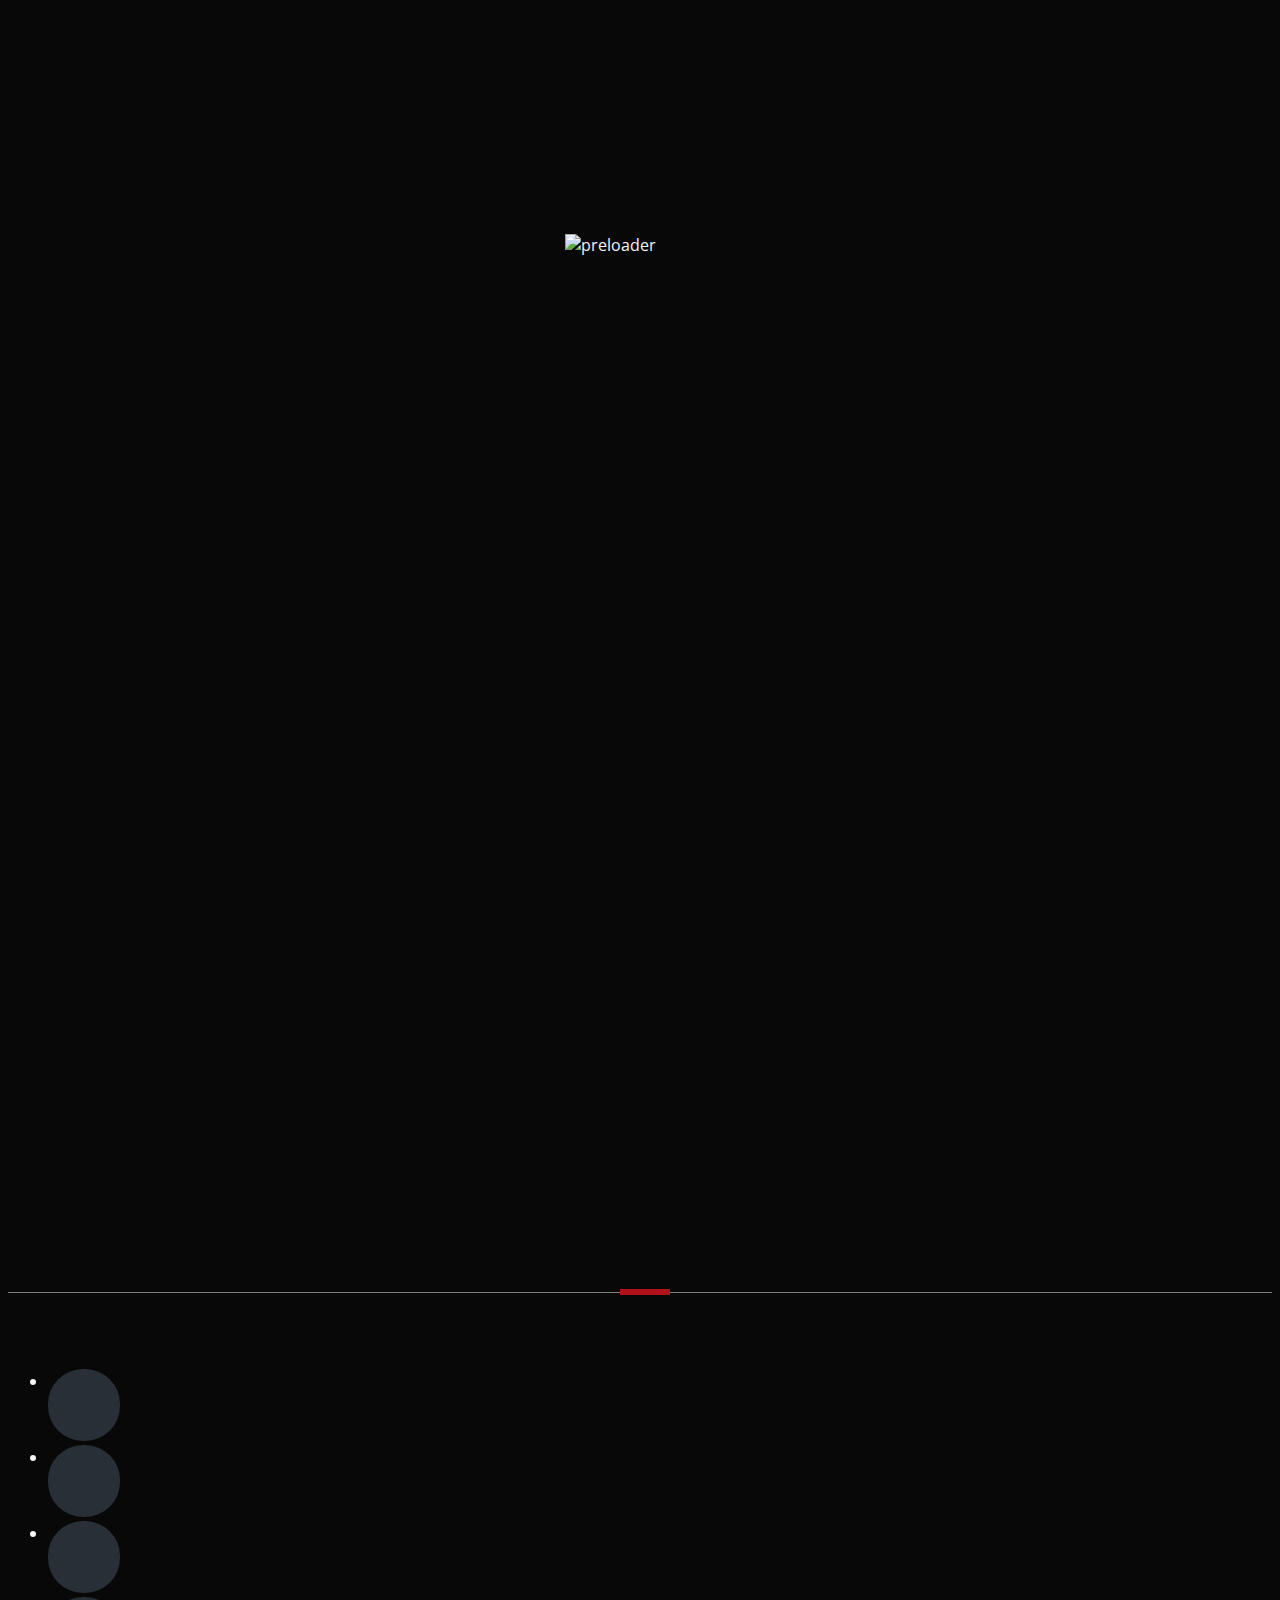
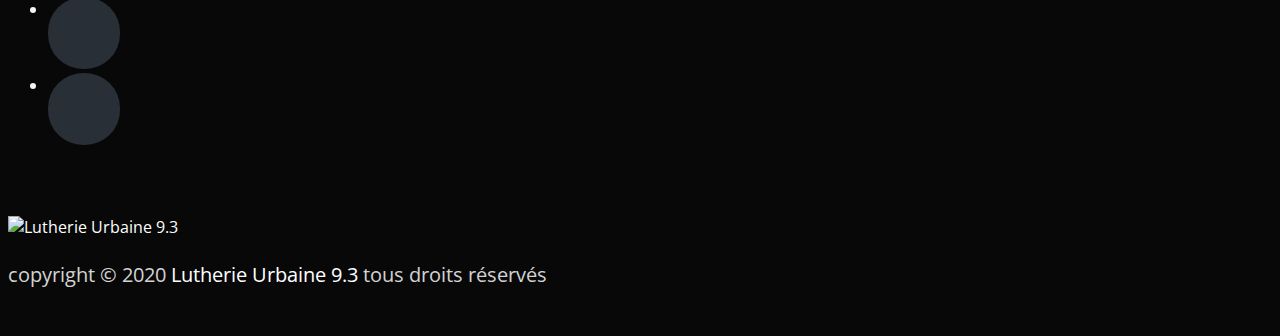
==== author/index.html @ 5d607bfd "Frist website push" ====
<!DOCTYPE html>
<html lang="fr-fr">
<head>
	<meta charset="utf-8">
	<title>Authors</title>

	<!-- mobile responsive meta -->
	<meta name="viewport" content="width=device-width, initial-scale=1, maximum-scale=1">
	<meta name="description"
		content="Responsive HTML5 Template">
	
	<meta name="author" content="AdrienTasic">
	<meta name="generator" content="Hugo 0.65.3" />

	<!-- plugins -->
	
	<link rel="stylesheet" href="plugins/bootstrap/bootstrap.min.css ">
	
	<link rel="stylesheet" href="plugins/themify-icons/themify-icons.css ">
	
	<link rel="stylesheet" href="plugins/magnific-popup/magnific-popup.css ">
	
	<link rel="stylesheet" href="plugins/slick/slick.css ">
	
	<link rel="stylesheet" href="https://fonts.googleapis.com/css?family=Lora%7cOpen&#43;Sans&amp;display=swap ">
	
	<link rel="stylesheet" href="plugins/wow/animate.css ">
	

	<!-- Main Stylesheet -->
	 
	<link rel="stylesheet" href="/css/style.css" media="screen">

	<!--Favicon-->
	<link rel="shortcut icon" href="images/logo/favicon.png " type="image/x-icon">
	<link rel="icon" href="images/logo/favicon.png " type="image/x-icon">

	

</head>

<body id="body" data-spy="scroll" data-target=".navbar" data-offset="55">
  <div id="content">
    
<!-- preloader start -->
<div class="preloader">
  
  <img class="preload-logo" src="images/logo/logo.png" alt="preloader">
  
</div>
<!-- preloader end -->




<section class="sticky-top navigation">
	<div class="container">
		<nav class="navbar navbar-expand-lg navbar-dark">
			<a class="navbar-brand p-0" href="/">
				 
				<img class="img-fluid" src="images/logo/logo-nav.png" alt="Lutherie Urbaine 9.3">
				Lutherie Urbaine 9.3
				
			</a>

			<button class="navbar-toggler rounded-0" type="button" data-toggle="collapse" data-target="#navigation">
				<span class="navbar-toggler-icon"></span>
			</button>

			<div class="collapse navbar-collapse" id="navigation">

				
				<ul class="navbar-nav ml-auto">
					<li class="nav-item"><a class="nav-link" href="#body">Accueil</a></li>
					

					
					<li class="nav-item"><a class="nav-link" href="/#about">À propos</a>
					</li>
					
					<li class="nav-item"><a class="nav-link" href="/#events">Événements</a>
					</li>
					
					<li class="nav-item"><a class="nav-link" href="/#artists">Artistes</a>
					</li>
					
					
				</ul>

				

				
				<select id="select-language" onchange="location = this.value;">
					
					
					
					
					
					
					
					
					<option id="fr" value="/author/" selected>Fr
					</option>
					
					
					
					
					
					
					
					
					
					
					
					
					
					<option id="en" value="/en/author/">En</option>
					
					
					
					
				</select>
				
			</div>
		</nav>
	</div>

	
</section>


<!-- Start Blog Section -->
<section id="blog" class="section">

</section>
<!-- /blog -->


  </div><!-- end Contact Area -->
<footer id="footer" class="footer-bg">
	<div class="container">
		<div class="row wow fadeInUp" data-wow-duration="500ms">
			<div class="col-xl-12">

				<!-- Footer Social Links -->
				<div class="social-icon">
					<ul class="list-inline">
						
						<li class="list-inline-item"><a href="#"><i class="ti-facebook"></i></a></li>
						
						<li class="list-inline-item"><a href="#"><i class="ti-twitter-alt"></i></a></li>
						
						<li class="list-inline-item"><a href="#"><i class="ti-youtube"></i></a></li>
						
						<li class="list-inline-item"><a href="#"><i class="ti-linkedin"></i></a></li>
						
						<li class="list-inline-item"><a href="#"><i class="ti-instagram"></i></a></li>
						
					</ul>
				</div>

				<!-- copyright -->
				<div class="copyright text-center">
					<a href="">
						<img src="images/logo/logo-nav.png" alt="Lutherie Urbaine 9.3" />
					</a>
					<br>
					<p>copyright © 2020 <a href="https://lutherieurbaine93.com">Lutherie Urbaine 9.3</a> tous droits réservés</p>
				</div>
			</div>
		</div>
	</div>
</footer>

<!-- /footer -->

<!-- Google Map API -->

<script src="https://maps.googleapis.com/maps/api/js?key=%20"></script>


<!-- JS Plugins -->

<script src="plugins/jquery/jquery.min.js"></script>

<script src="plugins/bootstrap/bootstrap.min.js"></script>

<script src="plugins/slick/slick.min.js"></script>

<script src="plugins/shuffle/shuffle.min.js"></script>

<script src="plugins/magnific-popup/jquery.magnific-popup.min.js"></script>

<script src="plugins/lazy-load/lozad.min.js"></script>

<script src="plugins/google-map/map.js"></script>

<script src="plugins/wow/wow.min.js"></script>


<!-- Main Script -->

<script src="/js/script.min.js"></script>

<!-- google analitycs -->
</body>

</html>
---- css/style.css ----
/*
Template Name: LU93 Responsive HTML5/CSS3 Music Association Template
Author: AdrienTasic
Author URI: www.tasticad.com
Description: LU93 Responsive HTML5/CSS3 Event Template
Version: 1.0
Tags: one-page, single-page, portfolio, custom-colors, post-formats, responsive, html5, css3
*/
/*=== MEDIA QUERY ===*/
html {
}

body {
	background-color: #080808; /* grey: E5E7E6 DAD6D6 B7B5B3; dark: 333745 */
	font-family: "Open sans", sans-serif;
	color: whitesmoke;
	-webkit-font-smoothing: antialiased;
}

h1,
h2,
h3,
h4,
h5,
h6 {
	font-family: "Lora", serif;
	font-weight: 700;
}

p {
	font-family: "Open sans", sans-serif;
	font-size: 1.25rem;
}

[scroll-behavior=smooth] {
	scroll-behavior: smooth;
}

pre {
	color: #afbac4;
}

/*=================================================================
	Basic Setup
==================================================================*/
::-moz-selection {
	/* Code for Firefox */
	color: #fff;
	background: #57cbcc;
}

::selection {
	color: #fff;
	background: #57cbcc;
}

hr {
	border-top: 1px solid rgba(255, 255, 255, .1);
}

figure {
	margin: 0;
}

a {
	color: #fff;
	transition: all .3s ease-in 0s;
}

iframe {
	border: 0;
}

a,
a:focus,
a:hover {
	text-decoration: none;
	outline: 0;
}

a:focus,
a:hover {
	color: #6CB670;
}

figure {
	margin: 0;
}

a {
	transition: all .2s ease-in 0s;
}

iframe {
	border: 0;
}

a,
a:focus,
a:hover {
	text-decoration: none;
	outline: 0;
}

a:focus,
a:hover {
	color: #B31119;
}

.kill-margin-bottom {
	margin-bottom: 0 !important;
}

.padding-0 {
	padding: 0 !important;
}

.section {
	height: 100vh;
	display: flex;
	justify-content: center;
	align-items: center;
	padding: 100px 0;
}

@media (max-width: 480px) {
	.section {
		padding: 50px 0;
	}
}

@media (max-width: 768px) {
	.section {
		padding: 80px 0;
	}
}

/*=================================================================
	General
==================================================================*/

.btn {
	background-color: transparent;
	color: #fff;
	padding: 10px 30px;
	border-radius: 0;
	transition: all .3s ease-in 0s;
}

.btn.active:focus,
.btn:active:focus {
	outline: 0;
}
.btn:focus {
	outline: 0;
	color: #ddd;
}

.btn-transparent {
	border: 1px solid #4e595f;
}

.btn-transparent:hover,
.btn-transparent:focus {
	background-color: #B31119;
	border: 1px solid transparent;
	color: #fff;
}

.btn.active:focus,
.btn:active:focus,
.btn:focus {
	outline: 0;
}

.bg-alt {
}

.title {
	padding-bottom: 60px;
}

.title h2 {
	text-transform: capitalize;
	font-weight: 700;
	font-size: 38px;
}
.title-alt h2 {
	text-transform: capitalize;
	font-weight: 700;
	font-size: 38px;
	color: #FCBF49;
}

.footer-bg {
}

.logo {
	margin-top: 10px;
	display: inline-block;
}

.single-page-header {
	background-image: url("../images/about/about-header.jpg");
	background-size: cover;
	padding: 140px 0 70px;
	text-align: center;
	color: #fff;
	position: relative;
}

.single-page-header:before {
	background: rgba(0, 0, 0, 0.5);
	position: absolute;
	content: '';
	top: 0;
	right: 0;
	left: 0;
	bottom: 0;
}

.border-lu93 {
  border-top: 2px solid grey;
  height: 1px;
  margin: 25px auto;
  position: relative;
  width: 50%;
}

.border-lu93:before {
  background-color: #fff;
  content: '';
  height: 6px;
  left: 50%;
  margin-left: -20px;
  position: absolute;
  top: -4px;
  width: 50px;
  background-color: #B31119;
}

/*=================================================================
	Intro section
==================================================================*/

.preloader {
	position: fixed;
	top: 0;
	left: 0;
	right: 0;
	bottom: 0;
	background-color: #080808;
	z-index: 9999;
	display: flex;
	align-items: center;
	justify-content: center;
}
.preloader .preload-logo {
	height: 150px;
	width: 150px;
	margin-bottom: 17.6em;
}

.intro-area {
	background: no-repeat bottom center;
	background-size: cover;
	position: relative;
	height: 100vh;
	display: flex;
	justify-content: center;
	align-items: center;
}

.intro-area:before {
	content: '';
	background: rgba(0, 0, 0, 0.63);
	position: absolute;
	top: 0;
	right: 0;
	bottom: 0;
	left: 0;
}

.intro-area .block {
	text-align: center;
	z-index: 99;
}

.intro-area .block .intro-icon {
	display: inline-block;
	height: 150px;
	width: 150px;
	margin-bottom: 20px;
}
@media (max-width: 480px) {
	.intro-area .block .intro-icon {
		height: 120px;
		width: 120px;
	}
}

.intro-area .block h1 {
	font-size: 90px;
	color: whitesmoke;
	text-transform: capitalize;
	font-weight: 400;
	margin-bottom: 15px;
}
@media (max-width: 480px) {
	.intro-area .block h1 {
		font-size: 60px;
	}
}

.intro-area .block p {
	font-family: "Lora", serif;
	font-weight: 400;
	color: white; /* #B31119 */
	font-size: 30px;
	width: 70%;
	margin: 0 auto;
}

.intro-area .block .btn-transparent {
	margin-top: 40px;
	border-color: #fff;
	padding: 14px 50px;
	font-size: 18px;
	font-size: 16px;
	font-weight: bold;
	letter-spacing: 1px;
}
/* ---------- IF VIDEO --------------
.intro-area-video {
	height: 100vh;
	position: inherit !important;
	display: flex;
	justify-content: center;
	align-items: center;
}

.intro-area-video .block {
	color: #fff;
	text-align: center;
}

.intro-area-video .block h1 {
	font-size: 60px;
	font-weight: 700;
	margin-bottom: 20px;
}

.intro-area-video .block p {
	color: #fff;
	text-transform: uppercase;
	font-size: 12px;
	letter-spacing: 3px;
	margin-bottom: 20px;
}

.intro-area-video .block .btn-main {
	margin-top: 20px;
}
------------------------------------ */
/*=================================================================
	Navigation
==================================================================*/
.navigation {
	background-color: rgba(0, 0, 0, .63); /* grey: E5E7E6 DAD6D6 B7B5B3; dark: 333745; colo: B31119; */
	width: 100%;
	margin-bottom: 0;
	font-family: "Lora", serif;
	font-weight: 700;
	font-size: 1.2rem;
	border-bottom: 1px solid lightgray;
}

.navbar-dark .navbar-brand {
	/* font-weight: 400; */
	color: #B31119;
}
.navbar-dark .navbar-brand:hover {
	/* font-weight: 400; */
	color: whitesmoke;
}

.navbar-light .navbar-nav,
.navbar-light .navbar-nav .nav-link,
.navbar-light .navbar-nav .nav-link {
	color: rgba(179, 17, 25, .5);
}

.navbar-dark .navbar-nav .active>.nav-link,
.navbar-dark .navbar-nav .nav-link.active,
.navbar-dark .navbar-nav .nav-link.show,
.navbar-dark .navbar-nav .show>.nav-link {
	color: whitesmoke;
}

.navbar-toggler:focus {
	outline: 0;
}

#select-language {
	background: rgba(0, 0, 0, .5);
	font-family: "Open sans", sans-serif;
	font-size: .85em;
	color: #fff;
	margin-left: 5px;
	padding-left: 5px;
	border: 0;
}

/*=================================================================
	About section
==================================================================*/
#about {
	background: no-repeat bottom right;
	background-size: cover;
}
@media (max-width: 768px) {
	#about {
		background-position: right -75px bottom 0;
	}
}

@media (max-width: 480px) {
	#about {
		background-position: right -150px bottom 0;
	}
}

.about .block {
	background: rgba(0, 0, 0, 0.63);
	padding: 30px;
	border-bottom: 2px solid transparent;
	transition: .5s all;
	margin-bottom: 20px; /*
	border: 1px solid #B31119; */
}

.about .block .content p:nth-of-type(5){
	font-family: "Lora", serif;
	font-weight: 400;
	font-style: italic;
	font-size: 30px;
	color: #B31119;
}

/*=================================================================
	Events section
==================================================================*/
#events {	
	background: no-repeat bottom center;
	background-size: cover;
} /* not working:;
@media (max-width: 480px) {
	#events {
		background-position: right 100px top 2500px;
	}
}*/

.events-block {
	background: rgba(0, 0, 0, 0.63);
	padding: 30px;
	border-bottom: 2px solid transparent;
	transition: .5s all;
	margin: 10px 0 20px;
	border: 1px solid grey;
	cursor: pointer;
}
.events-block:hover {
	border: 1px solid #B31119;
}

.events-block p {
	text-align: left;
}
.events-block p:nth-of-type(1) {
	margin-top: 20px;
}
/*=================================================================
	Artists section
==================================================================*/
#artists {
	padding: 105px 0;
	position: relative;
}
#artists:before {
    content: '';
    background: rgba(0, 0, 0, 0.63);
    position: absolute;
    top: 0;
    right: 0;
    bottom: 0;
    left: 0;
}

.artists {
	margin-bottom: 10px;
	text-align: center;
}

.artist-photo {
	border: 1px solid grey;
  display: inline-block;
  height: 180px;
  width: 180px;
  border-radius: 100px;
	overflow: hidden;
	position: relative;
}

@media (max-width: 768px) {
	.artist-photo {
		text-align: center;
	}
}

.artist-photo:hover img {
	-webkit-transform: scale(1.2);
	transform: scale(1.2);
}

.artist-photo img {
	transition: all 0.4s ease 0s;
}

@media (max-width: 768px) {
	.artist-photo img {
		display: inline-block;
	}
}

.artist-meta {
	padding: 15px;
}

.artist-meta h4 {
	margin: 0 0 10px;
}

.artist-meta span {
	font-size: 12px;
}

.artist-meta p {
	margin-top: 10px;
}

/*=================================================================
	Footer section
==================================================================*/
#footer {
	position: relative;
	border-top: 1px solid grey;
}

#footer:before {
  background-color: #fff;
  content: '';
  height: 6px;
  left: 50%;
  margin-left: -20px;
  position: absolute;
  top: -4px;
  width: 50px;
  background-color: #B31119;
}

.social-icon {
	padding: 60px 0 35px;
}

.social-icon ul {
	text-align: center;
}

.social-icon ul li {
	margin-bottom: 4px;
}

.social-icon ul li a {
	background-color: #292F36;
	border: 1px solid transparent;
	display: block;
	height: 70px;
	width: 70px;
  border-radius: 35px;
	transition: all 400ms ease-out 0s;
}

.social-icon ul li a:hover {
	background: #B31119;
}

.social-icon ul li a:hover i {
	color: lightgray;
	opacity: 1;
}

.social-icon ul li a i {
	color: lightgray;
	display: inline-block;
	font-size: 32px;
	line-height: 70px;
	margin: 0;
	opacity: 0.5;
	transition: all 400ms ease-out 0s;
}

.copyright {
	padding: 20px 0;
	color: whitesmoke;
}

.copyright img {
	margin-bottom: 15px;
}

.copyright p {
	margin-top: 8px;
	color: lightgray;
}

#scrollUp {
	border: 1px solid #4e595f;
	bottom: 15px;
	color: #fff;
	display: none;
	padding: 8px 12px;
	position: fixed;
	right: 20px;
	z-index: 600;
}

#scrollUp:hover {
	background-color: #57cbcc;
	border: 1px solid #57cbcc;
}

/*=================================================================
	Twitter Feed
==================================================================*/

.twitter-bird span {
	border: 2px solid #6cb670;
	border-radius: 50px;
	color: #6cb670;
	display: inline-block;
	margin-bottom: 50px;
	height: 90px;
	width: 90px;
}

.twitter-bird span i {
	line-height: 90px;
}

.tweet {
	margin-bottom: 10px;
}

.tweet a {
	color: #6cb670;
}
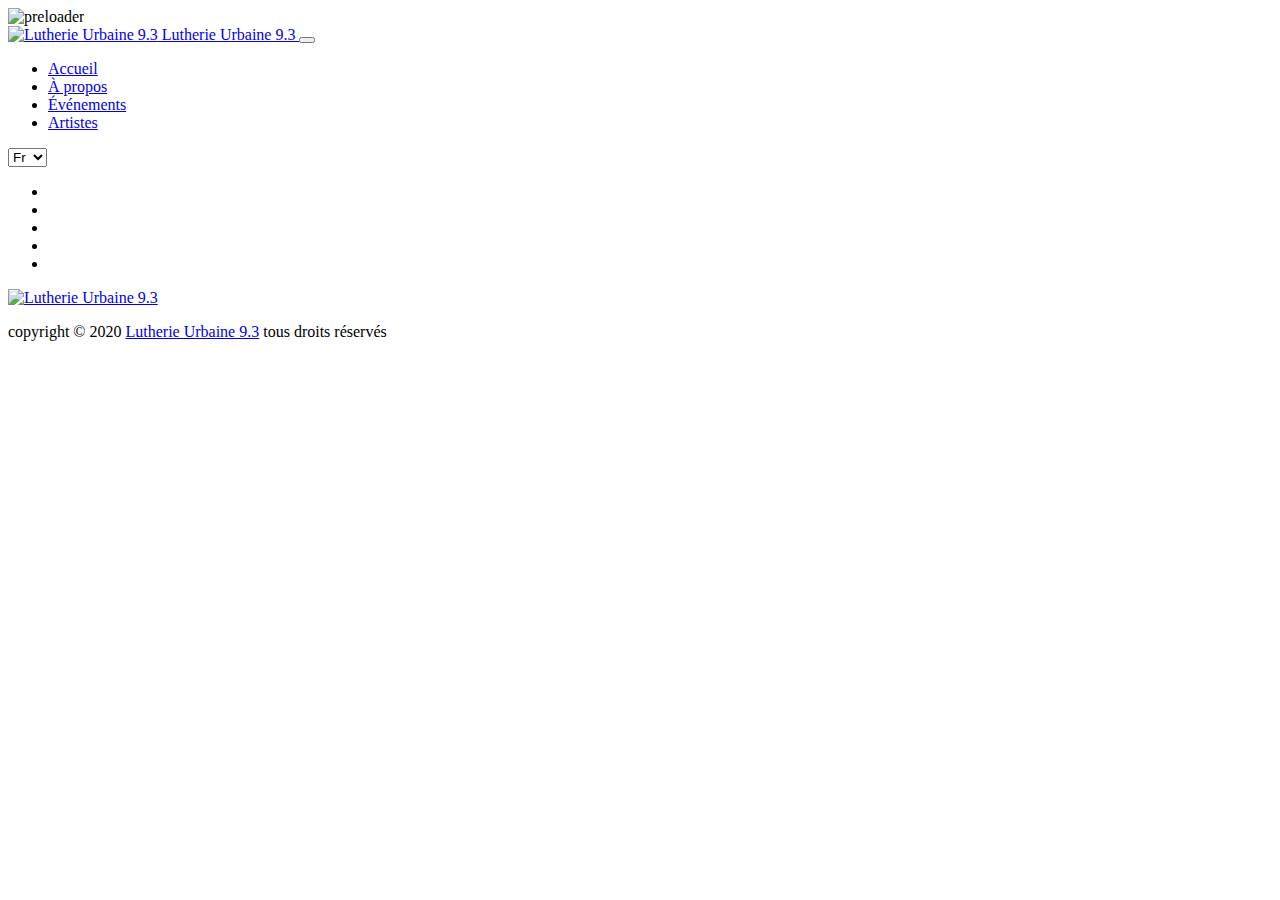
==== commit 40896f3c: "change baseURL in config.toml" ====
--- a/author/index.html
+++ b/author/index.html
@@ -14,26 +14,26 @@
 
 	<!-- plugins -->
 	
-	<link rel="stylesheet" href="plugins/bootstrap/bootstrap.min.css ">
-	
-	<link rel="stylesheet" href="plugins/themify-icons/themify-icons.css ">
-	
-	<link rel="stylesheet" href="plugins/magnific-popup/magnific-popup.css ">
-	
-	<link rel="stylesheet" href="plugins/slick/slick.css ">
+	<link rel="stylesheet" href="https://lutherieurbaine93.github.io/LU93_site/plugins/bootstrap/bootstrap.min.css ">
+	
+	<link rel="stylesheet" href="https://lutherieurbaine93.github.io/LU93_site/plugins/themify-icons/themify-icons.css ">
+	
+	<link rel="stylesheet" href="https://lutherieurbaine93.github.io/LU93_site/plugins/magnific-popup/magnific-popup.css ">
+	
+	<link rel="stylesheet" href="https://lutherieurbaine93.github.io/LU93_site/plugins/slick/slick.css ">
 	
 	<link rel="stylesheet" href="https://fonts.googleapis.com/css?family=Lora%7cOpen&#43;Sans&amp;display=swap ">
 	
-	<link rel="stylesheet" href="plugins/wow/animate.css ">
+	<link rel="stylesheet" href="https://lutherieurbaine93.github.io/LU93_site/plugins/wow/animate.css ">
 	
 
 	<!-- Main Stylesheet -->
 	 
-	<link rel="stylesheet" href="/css/style.css" media="screen">
+	<link rel="stylesheet" href="https://lutherieurbaine93.github.io/LU93_site/css/style.css" media="screen">
 
 	<!--Favicon-->
-	<link rel="shortcut icon" href="images/logo/favicon.png " type="image/x-icon">
-	<link rel="icon" href="images/logo/favicon.png " type="image/x-icon">
+	<link rel="shortcut icon" href="https://lutherieurbaine93.github.io/LU93_site/images/logo/favicon.png " type="image/x-icon">
+	<link rel="icon" href="https://lutherieurbaine93.github.io/LU93_site/images/logo/favicon.png " type="image/x-icon">
 
 	
 
@@ -45,7 +45,7 @@
 <!-- preloader start -->
 <div class="preloader">
   
-  <img class="preload-logo" src="images/logo/logo.png" alt="preloader">
+  <img class="preload-logo" src="https://lutherieurbaine93.github.io/LU93_site/images/logo/logo.png" alt="preloader">
   
 </div>
 <!-- preloader end -->
@@ -56,9 +56,9 @@
 <section class="sticky-top navigation">
 	<div class="container">
 		<nav class="navbar navbar-expand-lg navbar-dark">
-			<a class="navbar-brand p-0" href="/">
+			<a class="navbar-brand p-0" href="/LU93_site">
 				 
-				<img class="img-fluid" src="images/logo/logo-nav.png" alt="Lutherie Urbaine 9.3">
+				<img class="img-fluid" src="https://lutherieurbaine93.github.io/LU93_site/images/logo/logo-nav.png" alt="Lutherie Urbaine 9.3">
 				Lutherie Urbaine 9.3
 				
 			</a>
@@ -75,13 +75,13 @@
 					
 
 					
-					<li class="nav-item"><a class="nav-link" href="/#about">À propos</a>
+					<li class="nav-item"><a class="nav-link" href="/LU93_site#about">À propos</a>
 					</li>
 					
-					<li class="nav-item"><a class="nav-link" href="/#events">Événements</a>
+					<li class="nav-item"><a class="nav-link" href="/LU93_site#events">Événements</a>
 					</li>
 					
-					<li class="nav-item"><a class="nav-link" href="/#artists">Artistes</a>
+					<li class="nav-item"><a class="nav-link" href="/LU93_site#artists">Artistes</a>
 					</li>
 					
 					
@@ -99,7 +99,7 @@
 					
 					
 					
-					<option id="fr" value="/author/" selected>Fr
+					<option id="fr" value="https://lutherieurbaine93.github.io/LU93_site/author/" selected>Fr
 					</option>
 					
 					
@@ -114,7 +114,7 @@
 					
 					
 					
-					<option id="en" value="/en/author/">En</option>
+					<option id="en" value="https://lutherieurbaine93.github.io/LU93_site/en/author/">En</option>
 					
 					
 					
@@ -161,8 +161,8 @@
 
 				<!-- copyright -->
 				<div class="copyright text-center">
-					<a href="">
-						<img src="images/logo/logo-nav.png" alt="Lutherie Urbaine 9.3" />
+					<a href="https://lutherieurbaine93.github.io/LU93_site/">
+						<img src="https://lutherieurbaine93.github.io/LU93_site/images/logo/logo-nav.png" alt="Lutherie Urbaine 9.3" />
 					</a>
 					<br>
 					<p>copyright © 2020 <a href="https://lutherieurbaine93.com">Lutherie Urbaine 9.3</a> tous droits réservés</p>
@@ -181,26 +181,26 @@
 
 <!-- JS Plugins -->
 
-<script src="plugins/jquery/jquery.min.js"></script>
-
-<script src="plugins/bootstrap/bootstrap.min.js"></script>
-
-<script src="plugins/slick/slick.min.js"></script>
-
-<script src="plugins/shuffle/shuffle.min.js"></script>
-
-<script src="plugins/magnific-popup/jquery.magnific-popup.min.js"></script>
-
-<script src="plugins/lazy-load/lozad.min.js"></script>
-
-<script src="plugins/google-map/map.js"></script>
-
-<script src="plugins/wow/wow.min.js"></script>
+<script src="https://lutherieurbaine93.github.io/LU93_site/plugins/jquery/jquery.min.js"></script>
+
+<script src="https://lutherieurbaine93.github.io/LU93_site/plugins/bootstrap/bootstrap.min.js"></script>
+
+<script src="https://lutherieurbaine93.github.io/LU93_site/plugins/slick/slick.min.js"></script>
+
+<script src="https://lutherieurbaine93.github.io/LU93_site/plugins/shuffle/shuffle.min.js"></script>
+
+<script src="https://lutherieurbaine93.github.io/LU93_site/plugins/magnific-popup/jquery.magnific-popup.min.js"></script>
+
+<script src="https://lutherieurbaine93.github.io/LU93_site/plugins/lazy-load/lozad.min.js"></script>
+
+<script src="https://lutherieurbaine93.github.io/LU93_site/plugins/google-map/map.js"></script>
+
+<script src="https://lutherieurbaine93.github.io/LU93_site/plugins/wow/wow.min.js"></script>
 
 
 <!-- Main Script -->
 
-<script src="/js/script.min.js"></script>
+<script src="https://lutherieurbaine93.github.io/LU93_site/js/script.min.js"></script>
 
 <!-- google analitycs -->
 </body>
